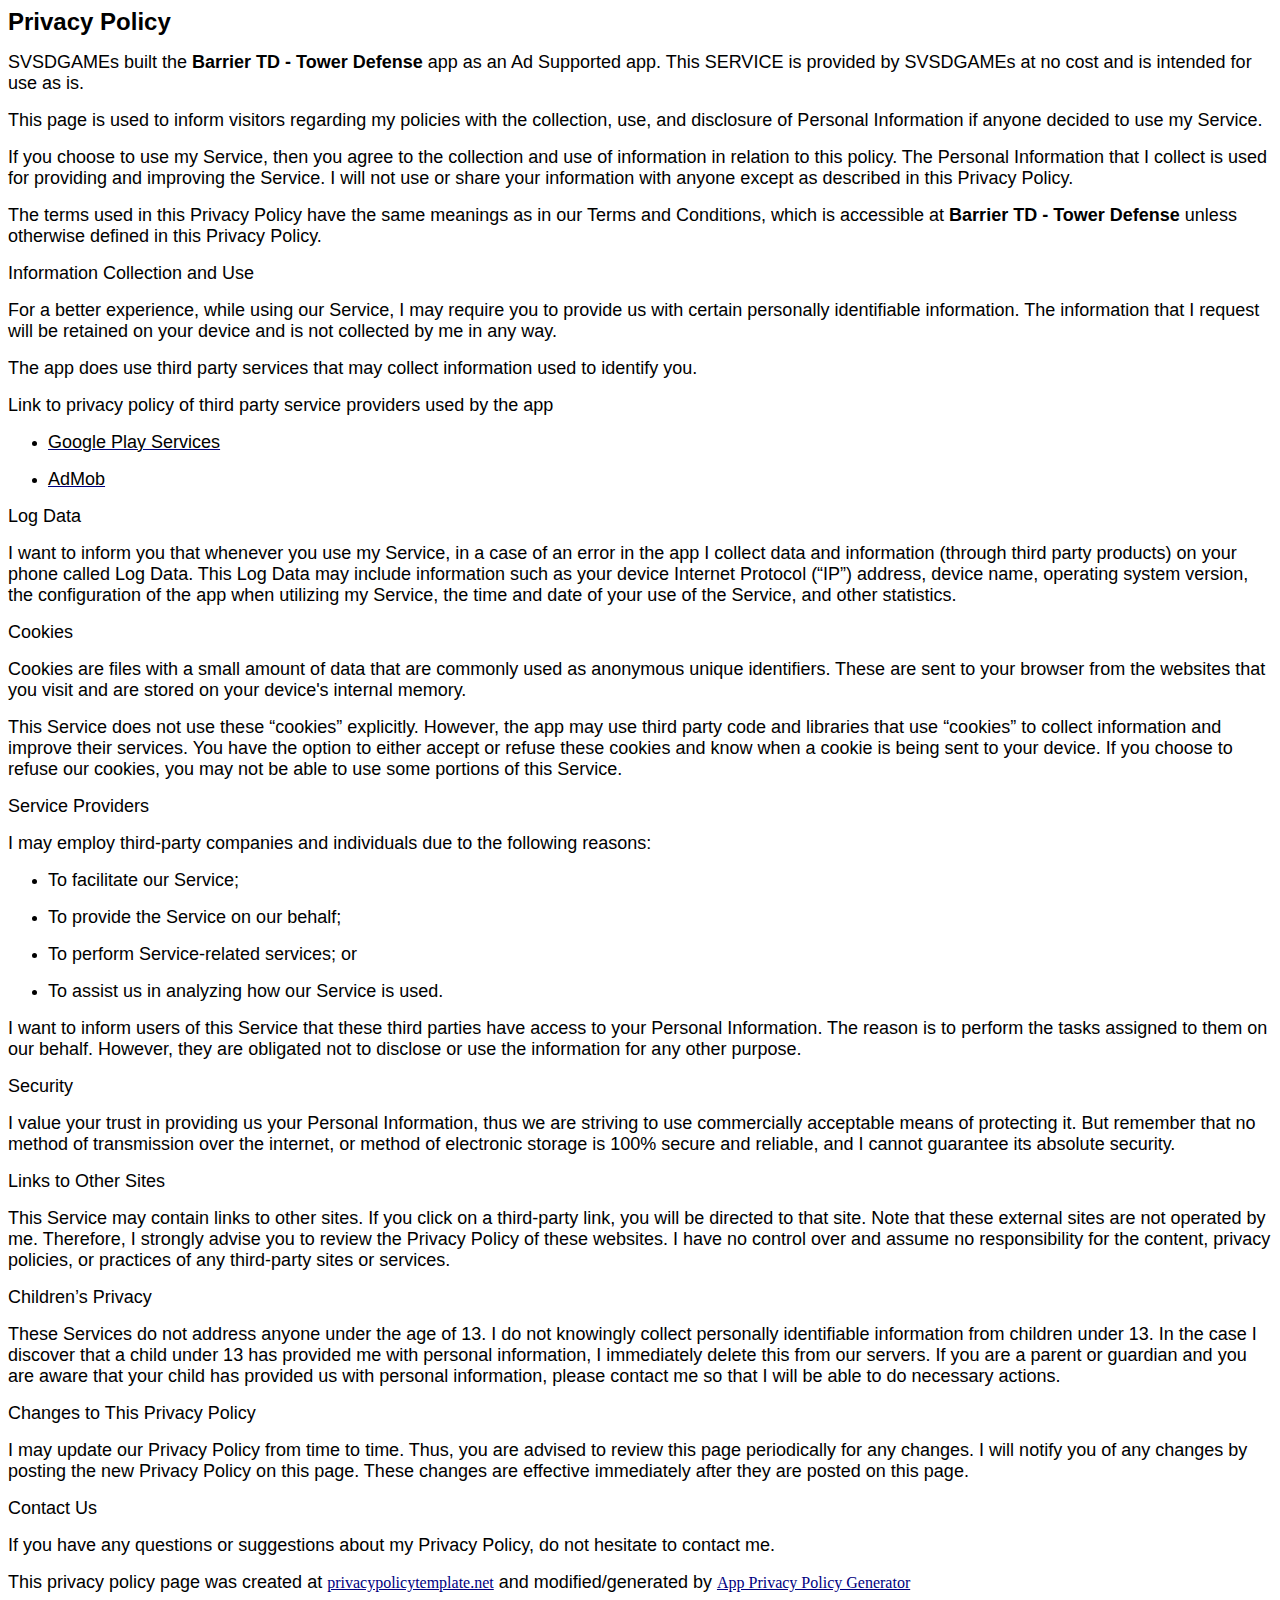
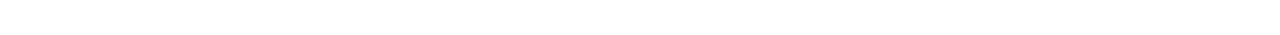
==== GamePolicy/BarrierTD_Policy.html @ 25b3ee12 "Add files via upload" ====
<!DOCTYPE HTML PUBLIC "-//W3C//DTD HTML 4.0 Transitional//EN">
<HTML>
<HEAD>
	<META HTTP-EQUIV="CONTENT-TYPE" CONTENT="text/html; charset=windows-1251">
	<TITLE></TITLE>
	<META NAME="GENERATOR" CONTENT="OpenOffice 4.1.7  (Win32)">
	<META NAME="CREATED" CONTENT="20090416;11320264">
	<META NAME="CHANGEDBY" CONTENT="Tok T ">
	<META NAME="CHANGED" CONTENT="20211201;9040833">
	<META NAME="Info 1" CONTENT="">
	<META NAME="Info 2" CONTENT="">
	<META NAME="Info 3" CONTENT="">
	<META NAME="Info 4" CONTENT="">
	<STYLE TYPE="text/css">
	<!--
		@page { size: 21cm 29.7cm; margin: 2cm }
		P { margin-bottom: 0.21cm; so-language: zxx }
		H2 { margin-bottom: 0.21cm; page-break-after: avoid }
		H2.western { font-family: "Times New Roman", serif; font-size: 18pt; so-language: zxx; font-weight: bold }
		H2.cjk { font-family: "MS Gothic"; font-size: 18pt; so-language: zxx; font-weight: bold }
		H2.ctl { font-family: "Tahoma"; font-size: 18pt; so-language: zxx; font-weight: bold }
		STRONG { font-weight: bold }
		A:link { color: #000080; so-language: zxx; text-decoration: underline }
	-->
	</STYLE>
</HEAD>
<BODY LANG="de-DE" LINK="#000080" VLINK="#800000" DIR="LTR">
<H2 LANG="zxx" CLASS="western" STYLE="font-style: normal"><FONT COLOR="#000000"><FONT FACE="Helvetica Neue, Helvetica, Arial, sans-serif">Privacy
Policy</FONT></FONT></H2>
<P LANG="zxx" STYLE="font-style: normal; font-weight: normal; widows: 2; orphans: 2">
<FONT COLOR="#000000"><FONT FACE="Helvetica Neue, Helvetica, Arial, sans-serif"><FONT SIZE=4>SVSDGAMEs
built the <SPAN LANG="ru-RU"><B>Barrier TD - Tower Defense</B></SPAN>
app as an Ad Supported app. This SERVICE is provided by SVSDGAMEs at
no cost and is intended for use as is.</FONT></FONT></FONT></P>
<P LANG="zxx" STYLE="font-style: normal; font-weight: normal; widows: 2; orphans: 2">
<FONT COLOR="#000000"><FONT FACE="Helvetica Neue, Helvetica, Arial, sans-serif"><FONT SIZE=4>This
page is used to inform visitors regarding my policies with the
collection, use, and disclosure of Personal Information if anyone
decided to use my Service.</FONT></FONT></FONT></P>
<P LANG="zxx" STYLE="font-style: normal; font-weight: normal; widows: 2; orphans: 2">
<FONT COLOR="#000000"><FONT FACE="Helvetica Neue, Helvetica, Arial, sans-serif"><FONT SIZE=4>If
you choose to use my Service, then you agree to the collection and
use of information in relation to this policy. The Personal
Information that I collect is used for providing and improving the
Service. I will not use or share your information with anyone except
as described in this Privacy Policy.</FONT></FONT></FONT></P>
<P LANG="zxx" STYLE="font-style: normal; font-weight: normal; widows: 2; orphans: 2">
<FONT COLOR="#000000"><FONT FACE="Helvetica Neue, Helvetica, Arial, sans-serif"><FONT SIZE=4>The
terms used in this Privacy Policy have the same meanings as in our
Terms and Conditions, which is accessible at <SPAN LANG="ru-RU"><B>Barrier
TD - Tower Defense</B></SPAN> unless otherwise defined in this
Privacy Policy.</FONT></FONT></FONT></P>
<P LANG="zxx" STYLE="widows: 2; orphans: 2"><STRONG><FONT COLOR="#000000"><FONT FACE="Helvetica Neue, Helvetica, Arial, sans-serif"><FONT SIZE=4><SPAN STYLE="font-style: normal"><SPAN STYLE="font-weight: normal">Information
Collection and Use</SPAN></SPAN></FONT></FONT></FONT></STRONG></P>
<P LANG="zxx" STYLE="font-style: normal; font-weight: normal; widows: 2; orphans: 2">
<FONT COLOR="#000000"><FONT FACE="Helvetica Neue, Helvetica, Arial, sans-serif"><FONT SIZE=4>For
a better experience, while using our Service, I may require you to
provide us with certain personally identifiable information. The
information that I request will be retained on your device and is not
collected by me in any way.</FONT></FONT></FONT></P>
<P LANG="zxx" STYLE="font-style: normal; font-weight: normal; widows: 2; orphans: 2">
<FONT COLOR="#000000"><FONT FACE="Helvetica Neue, Helvetica, Arial, sans-serif"><FONT SIZE=4>The
app does use third party services that may collect information used
to identify you.</FONT></FONT></FONT></P>
<P LANG="zxx" STYLE="font-style: normal; font-weight: normal; widows: 2; orphans: 2">
<FONT COLOR="#000000"><FONT FACE="Helvetica Neue, Helvetica, Arial, sans-serif"><FONT SIZE=4>Link
to privacy policy of third party service providers used by the app</FONT></FONT></FONT></P>
<UL>
	<LI><P LANG="zxx" STYLE="margin-bottom: 0cm; widows: 2; orphans: 2"><A HREF="https://www.google.com/policies/privacy/" TARGET="_blank"><FONT COLOR="#000000"><FONT FACE="Helvetica Neue, Helvetica, Arial, sans-serif"><FONT SIZE=4><SPAN STYLE="font-style: normal"><SPAN STYLE="font-weight: normal">Google
	Play Services</SPAN></SPAN></FONT></FONT></FONT></A></P>
	<LI><P LANG="zxx" STYLE="widows: 2; orphans: 2"><A HREF="https://support.google.com/admob/answer/6128543?hl=en" TARGET="_blank"><FONT COLOR="#000000"><FONT FACE="Helvetica Neue, Helvetica, Arial, sans-serif"><FONT SIZE=4><SPAN STYLE="font-style: normal"><SPAN STYLE="font-weight: normal">AdMob</SPAN></SPAN></FONT></FONT></FONT></A></P>
</UL>
<P LANG="zxx" STYLE="widows: 2; orphans: 2"><STRONG><FONT COLOR="#000000"><FONT FACE="Helvetica Neue, Helvetica, Arial, sans-serif"><FONT SIZE=4><SPAN STYLE="font-style: normal"><SPAN STYLE="font-weight: normal">Log
Data</SPAN></SPAN></FONT></FONT></FONT></STRONG></P>
<P LANG="zxx" STYLE="font-style: normal; font-weight: normal; widows: 2; orphans: 2">
<FONT COLOR="#000000"><FONT FACE="Helvetica Neue, Helvetica, Arial, sans-serif"><FONT SIZE=4>I
want to inform you that whenever you use my Service, in a case of an
error in the app I collect data and information (through third party
products) on your phone called Log Data. This Log Data may include
information such as your device Internet Protocol (&ldquo;IP&rdquo;)
address, device name, operating system version, the configuration of
the app when utilizing my Service, the time and date of your use of
the Service, and other statistics.</FONT></FONT></FONT></P>
<P LANG="zxx" STYLE="widows: 2; orphans: 2"><STRONG><FONT COLOR="#000000"><FONT FACE="Helvetica Neue, Helvetica, Arial, sans-serif"><FONT SIZE=4><SPAN STYLE="font-style: normal"><SPAN STYLE="font-weight: normal">Cookies</SPAN></SPAN></FONT></FONT></FONT></STRONG></P>
<P LANG="zxx" STYLE="font-style: normal; font-weight: normal; widows: 2; orphans: 2">
<FONT COLOR="#000000"><FONT FACE="Helvetica Neue, Helvetica, Arial, sans-serif"><FONT SIZE=4>Cookies
are files with a small amount of data that are commonly used as
anonymous unique identifiers. These are sent to your browser from the
websites that you visit and are stored on your device's internal
memory.</FONT></FONT></FONT></P>
<P LANG="zxx" STYLE="font-style: normal; font-weight: normal; widows: 2; orphans: 2">
<FONT COLOR="#000000"><FONT FACE="Helvetica Neue, Helvetica, Arial, sans-serif"><FONT SIZE=4>This
Service does not use these &ldquo;cookies&rdquo; explicitly. However,
the app may use third party code and libraries that use &ldquo;cookies&rdquo;
to collect information and improve their services. You have the
option to either accept or refuse these cookies and know when a
cookie is being sent to your device. If you choose to refuse our
cookies, you may not be able to use some portions of this Service.</FONT></FONT></FONT></P>
<P LANG="zxx" STYLE="widows: 2; orphans: 2"><STRONG><FONT COLOR="#000000"><FONT FACE="Helvetica Neue, Helvetica, Arial, sans-serif"><FONT SIZE=4><SPAN STYLE="font-style: normal"><SPAN STYLE="font-weight: normal">Service
Providers</SPAN></SPAN></FONT></FONT></FONT></STRONG></P>
<P LANG="zxx" STYLE="font-style: normal; font-weight: normal; widows: 2; orphans: 2">
<FONT COLOR="#000000"><FONT FACE="Helvetica Neue, Helvetica, Arial, sans-serif"><FONT SIZE=4>I
may employ third-party companies and individuals due to the following
reasons:</FONT></FONT></FONT></P>
<UL>
	<LI><P LANG="zxx" STYLE="margin-bottom: 0cm; font-style: normal; font-weight: normal; widows: 2; orphans: 2">
	<FONT COLOR="#000000"><FONT FACE="Helvetica Neue, Helvetica, Arial, sans-serif"><FONT SIZE=4>To
	facilitate our Service;</FONT></FONT></FONT></P>
	<LI><P LANG="zxx" STYLE="margin-bottom: 0cm; font-style: normal; font-weight: normal; widows: 2; orphans: 2">
	<FONT COLOR="#000000"><FONT FACE="Helvetica Neue, Helvetica, Arial, sans-serif"><FONT SIZE=4>To
	provide the Service on our behalf;</FONT></FONT></FONT></P>
	<LI><P LANG="zxx" STYLE="margin-bottom: 0cm; font-style: normal; font-weight: normal; widows: 2; orphans: 2">
	<FONT COLOR="#000000"><FONT FACE="Helvetica Neue, Helvetica, Arial, sans-serif"><FONT SIZE=4>To
	perform Service-related services; or</FONT></FONT></FONT></P>
	<LI><P LANG="zxx" STYLE="font-style: normal; font-weight: normal; widows: 2; orphans: 2">
	<FONT COLOR="#000000"><FONT FACE="Helvetica Neue, Helvetica, Arial, sans-serif"><FONT SIZE=4>To
	assist us in analyzing how our Service is used.</FONT></FONT></FONT></P>
</UL>
<P LANG="zxx" STYLE="font-style: normal; font-weight: normal; widows: 2; orphans: 2">
<FONT COLOR="#000000"><FONT FACE="Helvetica Neue, Helvetica, Arial, sans-serif"><FONT SIZE=4>I
want to inform users of this Service that these third parties have
access to your Personal Information. The reason is to perform the
tasks assigned to them on our behalf. However, they are obligated not
to disclose or use the information for any other purpose.</FONT></FONT></FONT></P>
<P LANG="zxx" STYLE="widows: 2; orphans: 2"><STRONG><FONT COLOR="#000000"><FONT FACE="Helvetica Neue, Helvetica, Arial, sans-serif"><FONT SIZE=4><SPAN STYLE="font-style: normal"><SPAN STYLE="font-weight: normal">Security</SPAN></SPAN></FONT></FONT></FONT></STRONG></P>
<P LANG="zxx" STYLE="font-style: normal; font-weight: normal; widows: 2; orphans: 2">
<FONT COLOR="#000000"><FONT FACE="Helvetica Neue, Helvetica, Arial, sans-serif"><FONT SIZE=4>I
value your trust in providing us your Personal Information, thus we
are striving to use commercially acceptable means of protecting it.
But remember that no method of transmission over the internet, or
method of electronic storage is 100% secure and reliable, and I
cannot guarantee its absolute security.</FONT></FONT></FONT></P>
<P LANG="zxx" STYLE="widows: 2; orphans: 2"><STRONG><FONT COLOR="#000000"><FONT FACE="Helvetica Neue, Helvetica, Arial, sans-serif"><FONT SIZE=4><SPAN STYLE="font-style: normal"><SPAN STYLE="font-weight: normal">Links
to Other Sites</SPAN></SPAN></FONT></FONT></FONT></STRONG></P>
<P LANG="zxx" STYLE="font-style: normal; font-weight: normal; widows: 2; orphans: 2">
<FONT COLOR="#000000"><FONT FACE="Helvetica Neue, Helvetica, Arial, sans-serif"><FONT SIZE=4>This
Service may contain links to other sites. If you click on a
third-party link, you will be directed to that site. Note that these
external sites are not operated by me. Therefore, I strongly advise
you to review the Privacy Policy of these websites. I have no control
over and assume no responsibility for the content, privacy policies,
or practices of any third-party sites or services.</FONT></FONT></FONT></P>
<P LANG="zxx" STYLE="widows: 2; orphans: 2"><STRONG><FONT COLOR="#000000"><FONT FACE="Helvetica Neue, Helvetica, Arial, sans-serif"><FONT SIZE=4><SPAN STYLE="font-style: normal"><SPAN STYLE="font-weight: normal">Children&rsquo;s
Privacy</SPAN></SPAN></FONT></FONT></FONT></STRONG></P>
<P LANG="zxx" STYLE="font-style: normal; font-weight: normal; widows: 2; orphans: 2">
<FONT COLOR="#000000"><FONT FACE="Helvetica Neue, Helvetica, Arial, sans-serif"><FONT SIZE=4>These
Services do not address anyone under the age of 13. I do not
knowingly collect personally identifiable information from children
under 13. In the case I discover that a child under 13 has provided
me with personal information, I immediately delete this from our
servers. If you are a parent or guardian and you are aware that your
child has provided us with personal information, please contact me so
that I will be able to do necessary actions.</FONT></FONT></FONT></P>
<P LANG="zxx" STYLE="widows: 2; orphans: 2"><STRONG><FONT COLOR="#000000"><FONT FACE="Helvetica Neue, Helvetica, Arial, sans-serif"><FONT SIZE=4><SPAN STYLE="font-style: normal"><SPAN STYLE="font-weight: normal">Changes
to This Privacy Policy</SPAN></SPAN></FONT></FONT></FONT></STRONG></P>
<P LANG="zxx" STYLE="font-style: normal; font-weight: normal; widows: 2; orphans: 2">
<FONT COLOR="#000000"><FONT FACE="Helvetica Neue, Helvetica, Arial, sans-serif"><FONT SIZE=4>I
may update our Privacy Policy from time to time. Thus, you are
advised to review this page periodically for any changes. I will
notify you of any changes by posting the new Privacy Policy on this
page. These changes are effective immediately after they are posted
on this page.</FONT></FONT></FONT></P>
<P LANG="zxx" STYLE="widows: 2; orphans: 2"><STRONG><FONT COLOR="#000000"><FONT FACE="Helvetica Neue, Helvetica, Arial, sans-serif"><FONT SIZE=4><SPAN STYLE="font-style: normal"><SPAN STYLE="font-weight: normal">Contact
Us</SPAN></SPAN></FONT></FONT></FONT></STRONG></P>
<P LANG="zxx" STYLE="font-style: normal; font-weight: normal; widows: 2; orphans: 2">
<FONT COLOR="#000000"><FONT FACE="Helvetica Neue, Helvetica, Arial, sans-serif"><FONT SIZE=4>If
you have any questions or suggestions about my Privacy Policy, do not
hesitate to contact me.</FONT></FONT></FONT></P>
<P LANG="zxx" STYLE="widows: 2; orphans: 2"><FONT COLOR="#000000"><FONT FACE="Helvetica Neue, Helvetica, Arial, sans-serif"><FONT SIZE=4><SPAN STYLE="font-style: normal"><SPAN STYLE="font-weight: normal">This
privacy policy page was created at&nbsp;</SPAN></SPAN></FONT></FONT></FONT><A HREF="https://privacypolicytemplate.net/" TARGET="_blank">privacypolicytemplate.net</A><FONT COLOR="#000000"><FONT FACE="Helvetica Neue, Helvetica, Arial, sans-serif"><FONT SIZE=4><SPAN STYLE="font-style: normal"><SPAN STYLE="font-weight: normal">&nbsp;and
modified/generated by&nbsp;</SPAN></SPAN></FONT></FONT></FONT><A HREF="https://app-privacy-policy-generator.firebaseapp.com/" TARGET="_blank">App
Privacy Policy Generator</A></P>
<P LANG="zxx" STYLE="margin-bottom: 0cm"><BR>
</P>
</BODY>
</HTML>
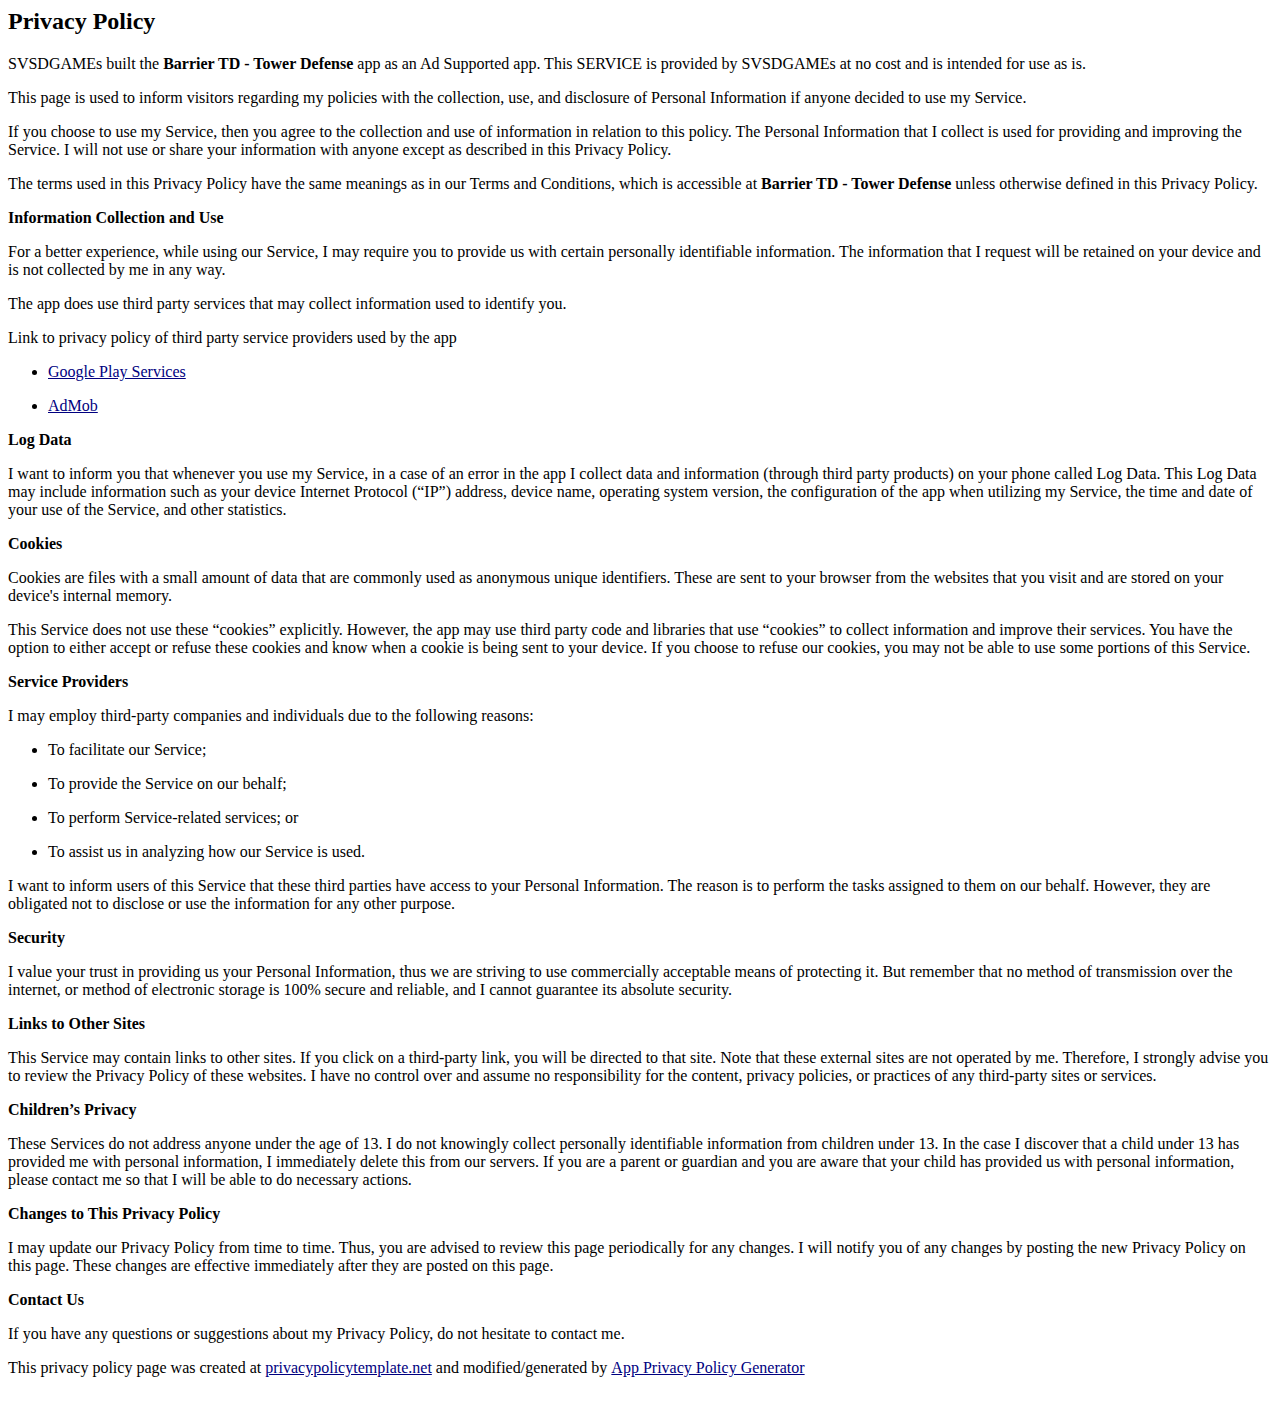
==== commit ae4e409e: "Add files via upload" ====
--- a/GamePolicy/BarrierTD_Policy.html
+++ b/GamePolicy/BarrierTD_Policy.html
@@ -1,176 +1,59 @@
+﻿
+<head>
+<meta http-equiv="Content-Type" content="text/html; charset=utf-8" />
+<title>svsdgames -  Indie Developer </title>
+</head>
+
+<body style="text-align: left; font-size: 16px; color: #000000;">
 <!DOCTYPE HTML PUBLIC "-//W3C//DTD HTML 4.0 Transitional//EN">
 <HTML>
-<HEAD>
-	<META HTTP-EQUIV="CONTENT-TYPE" CONTENT="text/html; charset=windows-1251">
-	<TITLE></TITLE>
-	<META NAME="GENERATOR" CONTENT="OpenOffice 4.1.7  (Win32)">
-	<META NAME="CREATED" CONTENT="20090416;11320264">
-	<META NAME="CHANGEDBY" CONTENT="Tok T ">
-	<META NAME="CHANGED" CONTENT="20211201;9040833">
-	<META NAME="Info 1" CONTENT="">
-	<META NAME="Info 2" CONTENT="">
-	<META NAME="Info 3" CONTENT="">
-	<META NAME="Info 4" CONTENT="">
-	<STYLE TYPE="text/css">
-	<!--
-		@page { size: 21cm 29.7cm; margin: 2cm }
-		P { margin-bottom: 0.21cm; so-language: zxx }
-		H2 { margin-bottom: 0.21cm; page-break-after: avoid }
-		H2.western { font-family: "Times New Roman", serif; font-size: 18pt; so-language: zxx; font-weight: bold }
-		H2.cjk { font-family: "MS Gothic"; font-size: 18pt; so-language: zxx; font-weight: bold }
-		H2.ctl { font-family: "Tahoma"; font-size: 18pt; so-language: zxx; font-weight: bold }
-		STRONG { font-weight: bold }
-		A:link { color: #000080; so-language: zxx; text-decoration: underline }
-	-->
-	</STYLE>
-</HEAD>
-<BODY LANG="de-DE" LINK="#000080" VLINK="#800000" DIR="LTR">
-<H2 LANG="zxx" CLASS="western" STYLE="font-style: normal"><FONT COLOR="#000000"><FONT FACE="Helvetica Neue, Helvetica, Arial, sans-serif">Privacy
-Policy</FONT></FONT></H2>
-<P LANG="zxx" STYLE="font-style: normal; font-weight: normal; widows: 2; orphans: 2">
-<FONT COLOR="#000000"><FONT FACE="Helvetica Neue, Helvetica, Arial, sans-serif"><FONT SIZE=4>SVSDGAMEs
-built the <SPAN LANG="ru-RU"><B>Barrier TD - Tower Defense</B></SPAN>
-app as an Ad Supported app. This SERVICE is provided by SVSDGAMEs at
-no cost and is intended for use as is.</FONT></FONT></FONT></P>
-<P LANG="zxx" STYLE="font-style: normal; font-weight: normal; widows: 2; orphans: 2">
-<FONT COLOR="#000000"><FONT FACE="Helvetica Neue, Helvetica, Arial, sans-serif"><FONT SIZE=4>This
-page is used to inform visitors regarding my policies with the
-collection, use, and disclosure of Personal Information if anyone
-decided to use my Service.</FONT></FONT></FONT></P>
-<P LANG="zxx" STYLE="font-style: normal; font-weight: normal; widows: 2; orphans: 2">
-<FONT COLOR="#000000"><FONT FACE="Helvetica Neue, Helvetica, Arial, sans-serif"><FONT SIZE=4>If
-you choose to use my Service, then you agree to the collection and
-use of information in relation to this policy. The Personal
-Information that I collect is used for providing and improving the
-Service. I will not use or share your information with anyone except
-as described in this Privacy Policy.</FONT></FONT></FONT></P>
-<P LANG="zxx" STYLE="font-style: normal; font-weight: normal; widows: 2; orphans: 2">
-<FONT COLOR="#000000"><FONT FACE="Helvetica Neue, Helvetica, Arial, sans-serif"><FONT SIZE=4>The
-terms used in this Privacy Policy have the same meanings as in our
-Terms and Conditions, which is accessible at <SPAN LANG="ru-RU"><B>Barrier
-TD - Tower Defense</B></SPAN> unless otherwise defined in this
-Privacy Policy.</FONT></FONT></FONT></P>
-<P LANG="zxx" STYLE="widows: 2; orphans: 2"><STRONG><FONT COLOR="#000000"><FONT FACE="Helvetica Neue, Helvetica, Arial, sans-serif"><FONT SIZE=4><SPAN STYLE="font-style: normal"><SPAN STYLE="font-weight: normal">Information
-Collection and Use</SPAN></SPAN></FONT></FONT></FONT></STRONG></P>
-<P LANG="zxx" STYLE="font-style: normal; font-weight: normal; widows: 2; orphans: 2">
-<FONT COLOR="#000000"><FONT FACE="Helvetica Neue, Helvetica, Arial, sans-serif"><FONT SIZE=4>For
-a better experience, while using our Service, I may require you to
-provide us with certain personally identifiable information. The
-information that I request will be retained on your device and is not
-collected by me in any way.</FONT></FONT></FONT></P>
-<P LANG="zxx" STYLE="font-style: normal; font-weight: normal; widows: 2; orphans: 2">
-<FONT COLOR="#000000"><FONT FACE="Helvetica Neue, Helvetica, Arial, sans-serif"><FONT SIZE=4>The
-app does use third party services that may collect information used
-to identify you.</FONT></FONT></FONT></P>
-<P LANG="zxx" STYLE="font-style: normal; font-weight: normal; widows: 2; orphans: 2">
-<FONT COLOR="#000000"><FONT FACE="Helvetica Neue, Helvetica, Arial, sans-serif"><FONT SIZE=4>Link
-to privacy policy of third party service providers used by the app</FONT></FONT></FONT></P>
+<!--  		@page { size: 21cm 29.7cm; margin: 2cm }  		P { margin-bottom: 0.21cm }  		H2 { margin-bottom: 0.21cm; page-break-after: avoid }  		H2.western { font-family: "Times New Roman", serif; font-size: 18pt; font-weight: bold }  		H2.cjk { font-family: "MS Gothic"; font-size: 18pt; font-weight: bold }  		H2.ctl { font-family: "Tahoma"; font-size: 18pt; font-weight: bold }  		STRONG { font-weight: bold }  		A:link { color: #000080; so-language: zxx; text-decoration: underline }  	-->
+<BODY LINK="#000080" VLINK="#800000" DIR="LTR">
+<H2>Privacy  Policy</H2>
+<p> SVSDGAMEs  built the <SPAN LANG="ru-RU"><strong>Barrier TD - Tower Defense</strong></SPAN> app as an Ad Supported app. This SERVICE is provided by SVSDGAMEs at  no cost and is intended for use as is.</p>
+<p> This  page is used to inform visitors regarding my policies with the  collection, use, and disclosure of Personal Information if anyone  decided to use my Service.</p>
+<p> If  you choose to use my Service, then you agree to the collection and  use of information in relation to this policy. The Personal  Information that I collect is used for providing and improving the  Service. I will not use or share your information with anyone except  as described in this Privacy Policy.</p>
+<p> The  terms used in this Privacy Policy have the same meanings as in our  Terms and Conditions, which is accessible at <SPAN LANG="ru-RU"><strong>Barrier  TD - Tower Defense</strong></SPAN> unless otherwise defined in this  Privacy Policy.</p>
+<p><STRONG>Information  Collection and Use</STRONG></p>
+<p> For  a better experience, while using our Service, I may require you to  provide us with certain personally identifiable information. The  information that I request will be retained on your device and is not  collected by me in any way.</p>
+<p> The  app does use third party services that may collect information used  to identify you.</p>
+<p> Link  to privacy policy of third party service providers used by the app</p>
 <UL>
-	<LI><P LANG="zxx" STYLE="margin-bottom: 0cm; widows: 2; orphans: 2"><A HREF="https://www.google.com/policies/privacy/" TARGET="_blank"><FONT COLOR="#000000"><FONT FACE="Helvetica Neue, Helvetica, Arial, sans-serif"><FONT SIZE=4><SPAN STYLE="font-style: normal"><SPAN STYLE="font-weight: normal">Google
-	Play Services</SPAN></SPAN></FONT></FONT></FONT></A></P>
-	<LI><P LANG="zxx" STYLE="widows: 2; orphans: 2"><A HREF="https://support.google.com/admob/answer/6128543?hl=en" TARGET="_blank"><FONT COLOR="#000000"><FONT FACE="Helvetica Neue, Helvetica, Arial, sans-serif"><FONT SIZE=4><SPAN STYLE="font-style: normal"><SPAN STYLE="font-weight: normal">AdMob</SPAN></SPAN></FONT></FONT></FONT></A></P>
+  <LI>
+    <p><A HREF="https://www.google.com/policies/privacy/" TARGET="_blank">Google  	Play Services</A></p>
+  <LI>
+    <p><A HREF="https://support.google.com/admob/answer/6128543?hl=en" TARGET="_blank">AdMob</A></p>
 </UL>
-<P LANG="zxx" STYLE="widows: 2; orphans: 2"><STRONG><FONT COLOR="#000000"><FONT FACE="Helvetica Neue, Helvetica, Arial, sans-serif"><FONT SIZE=4><SPAN STYLE="font-style: normal"><SPAN STYLE="font-weight: normal">Log
-Data</SPAN></SPAN></FONT></FONT></FONT></STRONG></P>
-<P LANG="zxx" STYLE="font-style: normal; font-weight: normal; widows: 2; orphans: 2">
-<FONT COLOR="#000000"><FONT FACE="Helvetica Neue, Helvetica, Arial, sans-serif"><FONT SIZE=4>I
-want to inform you that whenever you use my Service, in a case of an
-error in the app I collect data and information (through third party
-products) on your phone called Log Data. This Log Data may include
-information such as your device Internet Protocol (&ldquo;IP&rdquo;)
-address, device name, operating system version, the configuration of
-the app when utilizing my Service, the time and date of your use of
-the Service, and other statistics.</FONT></FONT></FONT></P>
-<P LANG="zxx" STYLE="widows: 2; orphans: 2"><STRONG><FONT COLOR="#000000"><FONT FACE="Helvetica Neue, Helvetica, Arial, sans-serif"><FONT SIZE=4><SPAN STYLE="font-style: normal"><SPAN STYLE="font-weight: normal">Cookies</SPAN></SPAN></FONT></FONT></FONT></STRONG></P>
-<P LANG="zxx" STYLE="font-style: normal; font-weight: normal; widows: 2; orphans: 2">
-<FONT COLOR="#000000"><FONT FACE="Helvetica Neue, Helvetica, Arial, sans-serif"><FONT SIZE=4>Cookies
-are files with a small amount of data that are commonly used as
-anonymous unique identifiers. These are sent to your browser from the
-websites that you visit and are stored on your device's internal
-memory.</FONT></FONT></FONT></P>
-<P LANG="zxx" STYLE="font-style: normal; font-weight: normal; widows: 2; orphans: 2">
-<FONT COLOR="#000000"><FONT FACE="Helvetica Neue, Helvetica, Arial, sans-serif"><FONT SIZE=4>This
-Service does not use these &ldquo;cookies&rdquo; explicitly. However,
-the app may use third party code and libraries that use &ldquo;cookies&rdquo;
-to collect information and improve their services. You have the
-option to either accept or refuse these cookies and know when a
-cookie is being sent to your device. If you choose to refuse our
-cookies, you may not be able to use some portions of this Service.</FONT></FONT></FONT></P>
-<P LANG="zxx" STYLE="widows: 2; orphans: 2"><STRONG><FONT COLOR="#000000"><FONT FACE="Helvetica Neue, Helvetica, Arial, sans-serif"><FONT SIZE=4><SPAN STYLE="font-style: normal"><SPAN STYLE="font-weight: normal">Service
-Providers</SPAN></SPAN></FONT></FONT></FONT></STRONG></P>
-<P LANG="zxx" STYLE="font-style: normal; font-weight: normal; widows: 2; orphans: 2">
-<FONT COLOR="#000000"><FONT FACE="Helvetica Neue, Helvetica, Arial, sans-serif"><FONT SIZE=4>I
-may employ third-party companies and individuals due to the following
-reasons:</FONT></FONT></FONT></P>
+<p><STRONG>Log  Data</STRONG></p>
+<p> I  want to inform you that whenever you use my Service, in a case of an  error in the app I collect data and information (through third party  products) on your phone called Log Data. This Log Data may include  information such as your device Internet Protocol (&ldquo;IP&rdquo;) address,  device name, operating system version, the configuration of the app  when utilizing my Service, the time and date of your use of the  Service, and other statistics.</p>
+<p><STRONG>Cookies</STRONG></p>
+<p> Cookies  are files with a small amount of data that are commonly used as  anonymous unique identifiers. These are sent to your browser from the  websites that you visit and are stored on your device's internal  memory.</p>
+<p> This  Service does not use these &ldquo;cookies&rdquo; explicitly. However, the app  may use third party code and libraries that use &ldquo;cookies&rdquo; to  collect information and improve their services. You have the option  to either accept or refuse these cookies and know when a cookie is  being sent to your device. If you choose to refuse our cookies, you  may not be able to use some portions of this Service.</p>
+<p><STRONG>Service  Providers</STRONG></p>
+<p> I  may employ third-party companies and individuals due to the following  reasons:</p>
 <UL>
-	<LI><P LANG="zxx" STYLE="margin-bottom: 0cm; font-style: normal; font-weight: normal; widows: 2; orphans: 2">
-	<FONT COLOR="#000000"><FONT FACE="Helvetica Neue, Helvetica, Arial, sans-serif"><FONT SIZE=4>To
-	facilitate our Service;</FONT></FONT></FONT></P>
-	<LI><P LANG="zxx" STYLE="margin-bottom: 0cm; font-style: normal; font-weight: normal; widows: 2; orphans: 2">
-	<FONT COLOR="#000000"><FONT FACE="Helvetica Neue, Helvetica, Arial, sans-serif"><FONT SIZE=4>To
-	provide the Service on our behalf;</FONT></FONT></FONT></P>
-	<LI><P LANG="zxx" STYLE="margin-bottom: 0cm; font-style: normal; font-weight: normal; widows: 2; orphans: 2">
-	<FONT COLOR="#000000"><FONT FACE="Helvetica Neue, Helvetica, Arial, sans-serif"><FONT SIZE=4>To
-	perform Service-related services; or</FONT></FONT></FONT></P>
-	<LI><P LANG="zxx" STYLE="font-style: normal; font-weight: normal; widows: 2; orphans: 2">
-	<FONT COLOR="#000000"><FONT FACE="Helvetica Neue, Helvetica, Arial, sans-serif"><FONT SIZE=4>To
-	assist us in analyzing how our Service is used.</FONT></FONT></FONT></P>
+  <LI>
+    <p> To  	facilitate our Service;</p>
+  <LI>
+    <p> To  	provide the Service on our behalf;</p>
+  <LI>
+    <p> To  	perform Service-related services; or</p>
+  <LI>
+    <p> To  	assist us in analyzing how our Service is used.</p>
 </UL>
-<P LANG="zxx" STYLE="font-style: normal; font-weight: normal; widows: 2; orphans: 2">
-<FONT COLOR="#000000"><FONT FACE="Helvetica Neue, Helvetica, Arial, sans-serif"><FONT SIZE=4>I
-want to inform users of this Service that these third parties have
-access to your Personal Information. The reason is to perform the
-tasks assigned to them on our behalf. However, they are obligated not
-to disclose or use the information for any other purpose.</FONT></FONT></FONT></P>
-<P LANG="zxx" STYLE="widows: 2; orphans: 2"><STRONG><FONT COLOR="#000000"><FONT FACE="Helvetica Neue, Helvetica, Arial, sans-serif"><FONT SIZE=4><SPAN STYLE="font-style: normal"><SPAN STYLE="font-weight: normal">Security</SPAN></SPAN></FONT></FONT></FONT></STRONG></P>
-<P LANG="zxx" STYLE="font-style: normal; font-weight: normal; widows: 2; orphans: 2">
-<FONT COLOR="#000000"><FONT FACE="Helvetica Neue, Helvetica, Arial, sans-serif"><FONT SIZE=4>I
-value your trust in providing us your Personal Information, thus we
-are striving to use commercially acceptable means of protecting it.
-But remember that no method of transmission over the internet, or
-method of electronic storage is 100% secure and reliable, and I
-cannot guarantee its absolute security.</FONT></FONT></FONT></P>
-<P LANG="zxx" STYLE="widows: 2; orphans: 2"><STRONG><FONT COLOR="#000000"><FONT FACE="Helvetica Neue, Helvetica, Arial, sans-serif"><FONT SIZE=4><SPAN STYLE="font-style: normal"><SPAN STYLE="font-weight: normal">Links
-to Other Sites</SPAN></SPAN></FONT></FONT></FONT></STRONG></P>
-<P LANG="zxx" STYLE="font-style: normal; font-weight: normal; widows: 2; orphans: 2">
-<FONT COLOR="#000000"><FONT FACE="Helvetica Neue, Helvetica, Arial, sans-serif"><FONT SIZE=4>This
-Service may contain links to other sites. If you click on a
-third-party link, you will be directed to that site. Note that these
-external sites are not operated by me. Therefore, I strongly advise
-you to review the Privacy Policy of these websites. I have no control
-over and assume no responsibility for the content, privacy policies,
-or practices of any third-party sites or services.</FONT></FONT></FONT></P>
-<P LANG="zxx" STYLE="widows: 2; orphans: 2"><STRONG><FONT COLOR="#000000"><FONT FACE="Helvetica Neue, Helvetica, Arial, sans-serif"><FONT SIZE=4><SPAN STYLE="font-style: normal"><SPAN STYLE="font-weight: normal">Children&rsquo;s
-Privacy</SPAN></SPAN></FONT></FONT></FONT></STRONG></P>
-<P LANG="zxx" STYLE="font-style: normal; font-weight: normal; widows: 2; orphans: 2">
-<FONT COLOR="#000000"><FONT FACE="Helvetica Neue, Helvetica, Arial, sans-serif"><FONT SIZE=4>These
-Services do not address anyone under the age of 13. I do not
-knowingly collect personally identifiable information from children
-under 13. In the case I discover that a child under 13 has provided
-me with personal information, I immediately delete this from our
-servers. If you are a parent or guardian and you are aware that your
-child has provided us with personal information, please contact me so
-that I will be able to do necessary actions.</FONT></FONT></FONT></P>
-<P LANG="zxx" STYLE="widows: 2; orphans: 2"><STRONG><FONT COLOR="#000000"><FONT FACE="Helvetica Neue, Helvetica, Arial, sans-serif"><FONT SIZE=4><SPAN STYLE="font-style: normal"><SPAN STYLE="font-weight: normal">Changes
-to This Privacy Policy</SPAN></SPAN></FONT></FONT></FONT></STRONG></P>
-<P LANG="zxx" STYLE="font-style: normal; font-weight: normal; widows: 2; orphans: 2">
-<FONT COLOR="#000000"><FONT FACE="Helvetica Neue, Helvetica, Arial, sans-serif"><FONT SIZE=4>I
-may update our Privacy Policy from time to time. Thus, you are
-advised to review this page periodically for any changes. I will
-notify you of any changes by posting the new Privacy Policy on this
-page. These changes are effective immediately after they are posted
-on this page.</FONT></FONT></FONT></P>
-<P LANG="zxx" STYLE="widows: 2; orphans: 2"><STRONG><FONT COLOR="#000000"><FONT FACE="Helvetica Neue, Helvetica, Arial, sans-serif"><FONT SIZE=4><SPAN STYLE="font-style: normal"><SPAN STYLE="font-weight: normal">Contact
-Us</SPAN></SPAN></FONT></FONT></FONT></STRONG></P>
-<P LANG="zxx" STYLE="font-style: normal; font-weight: normal; widows: 2; orphans: 2">
-<FONT COLOR="#000000"><FONT FACE="Helvetica Neue, Helvetica, Arial, sans-serif"><FONT SIZE=4>If
-you have any questions or suggestions about my Privacy Policy, do not
-hesitate to contact me.</FONT></FONT></FONT></P>
-<P LANG="zxx" STYLE="widows: 2; orphans: 2"><FONT COLOR="#000000"><FONT FACE="Helvetica Neue, Helvetica, Arial, sans-serif"><FONT SIZE=4><SPAN STYLE="font-style: normal"><SPAN STYLE="font-weight: normal">This
-privacy policy page was created at&nbsp;</SPAN></SPAN></FONT></FONT></FONT><A HREF="https://privacypolicytemplate.net/" TARGET="_blank">privacypolicytemplate.net</A><FONT COLOR="#000000"><FONT FACE="Helvetica Neue, Helvetica, Arial, sans-serif"><FONT SIZE=4><SPAN STYLE="font-style: normal"><SPAN STYLE="font-weight: normal">&nbsp;and
-modified/generated by&nbsp;</SPAN></SPAN></FONT></FONT></FONT><A HREF="https://app-privacy-policy-generator.firebaseapp.com/" TARGET="_blank">App
-Privacy Policy Generator</A></P>
-<P LANG="zxx" STYLE="margin-bottom: 0cm"><BR>
-</P>
-</BODY>
-</HTML>+<p> I  want to inform users of this Service that these third parties have  access to your Personal Information. The reason is to perform the  tasks assigned to them on our behalf. However, they are obligated not  to disclose or use the information for any other purpose.</p>
+<p><STRONG>Security</STRONG></p>
+<p> I  value your trust in providing us your Personal Information, thus we  are striving to use commercially acceptable means of protecting it.  But remember that no method of transmission over the internet, or  method of electronic storage is 100% secure and reliable, and I  cannot guarantee its absolute security.</p>
+<p><STRONG>Links  to Other Sites</STRONG></p>
+<p> This  Service may contain links to other sites. If you click on a  third-party link, you will be directed to that site. Note that these  external sites are not operated by me. Therefore, I strongly advise  you to review the Privacy Policy of these websites. I have no control  over and assume no responsibility for the content, privacy policies,  or practices of any third-party sites or services.</p>
+<p><STRONG>Children&rsquo;s  Privacy</STRONG></p>
+<p> These  Services do not address anyone under the age of 13. I do not  knowingly collect personally identifiable information from children  under 13. In the case I discover that a child under 13 has provided  me with personal information, I immediately delete this from our  servers. If you are a parent or guardian and you are aware that your  child has provided us with personal information, please contact me so  that I will be able to do necessary actions.</p>
+<p><STRONG>Changes  to This Privacy Policy</STRONG></p>
+<p> I  may update our Privacy Policy from time to time. Thus, you are  advised to review this page periodically for any changes. I will  notify you of any changes by posting the new Privacy Policy on this  page. These changes are effective immediately after they are posted  on this page.</p>
+<p><STRONG>Contact  Us</STRONG></p>
+<p> If  you have any questions or suggestions about my Privacy Policy, do not  hesitate to contact me.</p>
+<p>This  privacy policy page was created at&nbsp;<A HREF="https://privacypolicytemplate.net/" TARGET="_blank">privacypolicytemplate.net</A>&nbsp;and  modified/generated by&nbsp;<A HREF="https://app-privacy-policy-generator.firebaseapp.com/" TARGET="_blank">App  Privacy Policy Generator</A></p>
+<p><BR>
+</p>
+</body>
+</html>
